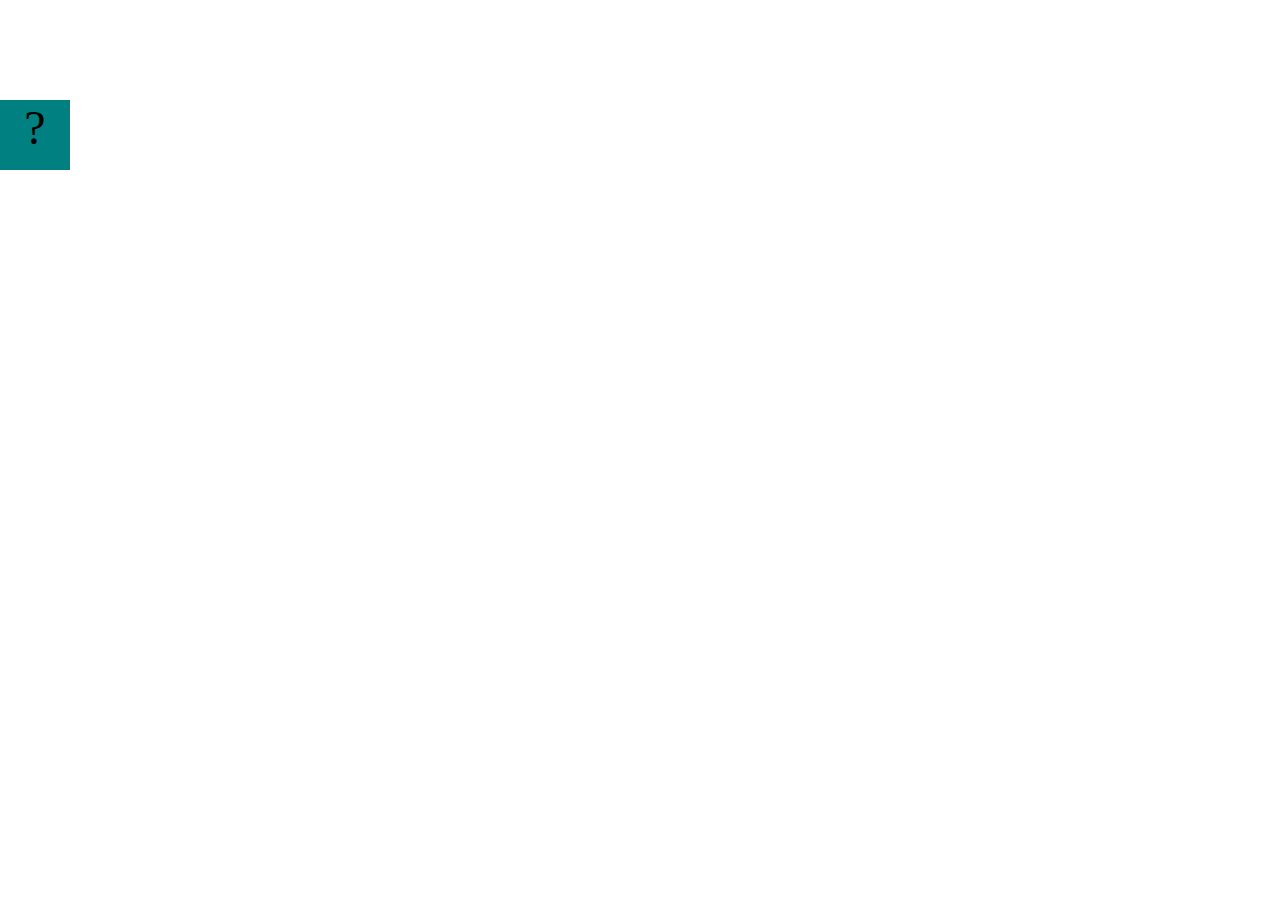
==== fsd-projects/bouncing-box/index.html @ 87690134 "Initial commit" ====
<!DOCTYPE html>
<html>

<head>
	<meta charset="utf-8">
	<title>Bouncing Box</title>
	<script src="jquery.min.js"></script>
	<style>
		.box {
			width: 70px;
			height: 70px;
			background-color: teal;
			font-size: 300%;
			text-align: center;
			user-select: none;
			display: block;
			position: absolute;
			top: 100px;
			/* Change me! */
			left: 0px;
		}

		.board {
			height: 100vh;
		}
	</style>
	<!-- 	<script src="//cdnjs.cloudflare.com/ajax/libs/jquery/2.1.1/jquery.min.js"></script> -->

</head>

<body class="board">
	<!-- HTML for the box -->
	<div class="box">?</div>

	<script>
		(function () {
			'use strict'
			/* global jQuery */

			//////////////////////////////////////////////////////////////////
			/////////////////// SETUP DO NOT DELETE //////////////////////////
			//////////////////////////////////////////////////////////////////

			var box = jQuery('.box');	// reference to the HTML .box element
			var board = jQuery('.board');	// reference to the HTML .board element
			var boardWidth = board.width();	// the maximum X-Coordinate of the screen

			// Every 50 milliseconds, call the update Function (see below)
			setInterval(update, 50);

			// Every time the box is clicked, call the handleBoxClick Function (see below)
			box.on('click', handleBoxClick);

			// moves the Box to a new position on the screen along the X-Axis
			function moveBoxTo(newPositionX) {
				box.css("left", newPositionX);
			}

			// changes the text displayed on the Box
			function changeBoxText(newText) {
				box.text(newText);
			}

			//////////////////////////////////////////////////////////////////
			/////////////////// YOUR CODE BELOW HERE /////////////////////////
			//////////////////////////////////////////////////////////////////

			// TODO 2 - Variable declarations 



			/* 
			This Function will be called 20 times/second. Each time it is called,
			it should move the Box to a new location. If the box drifts off the screen
			turn it around! 
			*/
			function update() {


			};

			/* 
			This Function will be called each time the box is clicked. Each time it is called,
			it should increase the points total, increase the speed, and move the box to
			the left side of the screen.
			*/
			function handleBoxClick() {


			};





		})();
	</script>
</body>

</html>
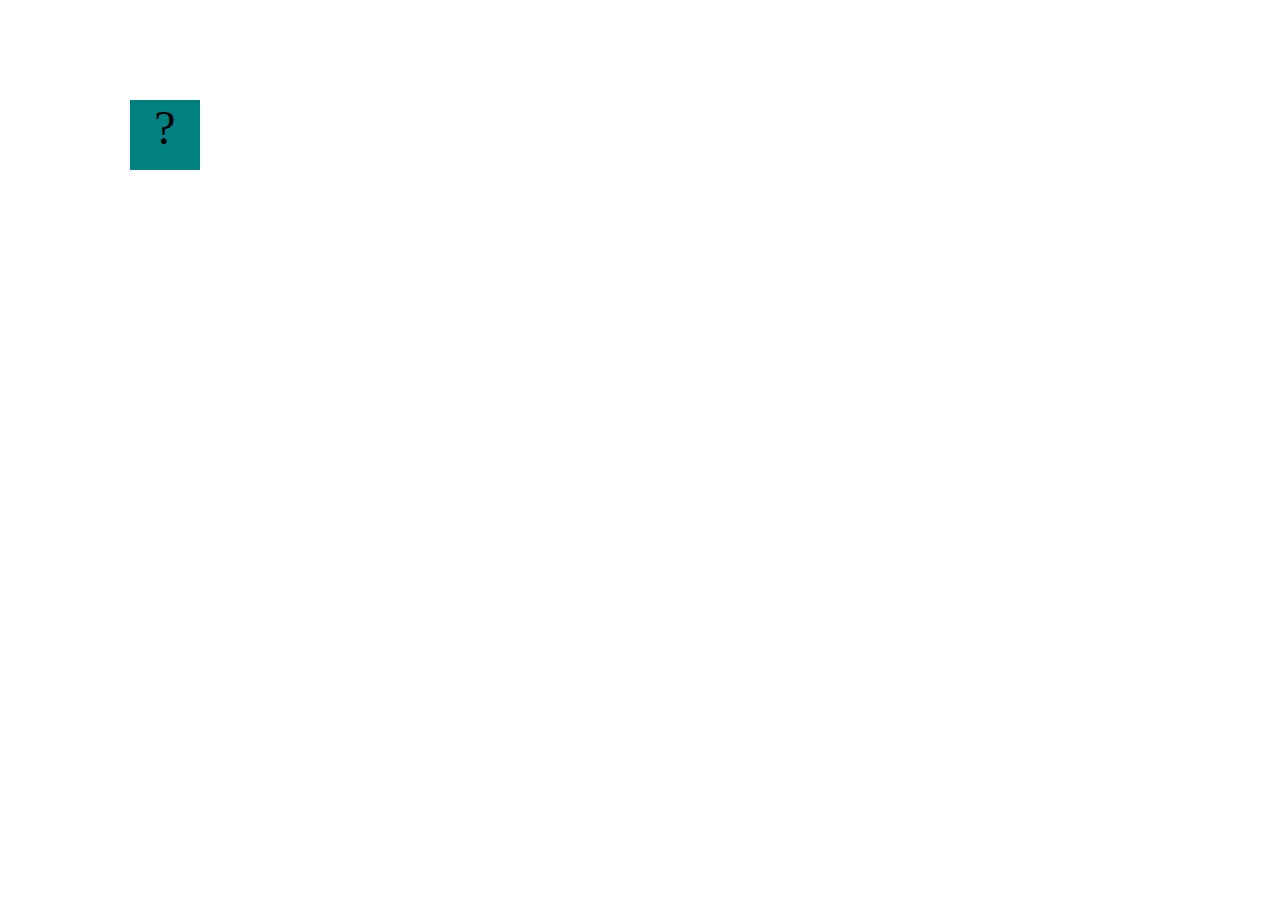
==== commit ee2aff6e: "completed bouncing box project" ====
--- a/fsd-projects/bouncing-box/index.html
+++ b/fsd-projects/bouncing-box/index.html
@@ -66,6 +66,10 @@
 			//////////////////////////////////////////////////////////////////
 
 			// TODO 2 - Variable declarations 
+			var positionX = 0;
+           var points = 0;
+           var speed = 10;
+
 
 
 
@@ -75,9 +79,18 @@
 			turn it around! 
 			*/
 			function update() {
-
-
-			};
+               if (positionX > boardWidth) {
+                   // Code to reverse speed goes here
+                   speed *= -1;
+               }  
+               else if (positionX < 0) {
+ // Code to reverse speed goes here
+                speed *= -1;
+               }          
+               positionX = positionX + speed;
+               moveBoxTo(positionX);
+              
+           };
 
 			/* 
 			This Function will be called each time the box is clicked. Each time it is called,
@@ -87,7 +100,15 @@
 			function handleBoxClick() {
 
 
-			};
+			   positionX = 0;
+               points ++; // Increases variableName by 1
+               changeBoxText(points)
+               speed += 3; // Another way to add 3 to variableName
+               speed = 3 * points + 10;
+           };
+
+
+
 
 
 
